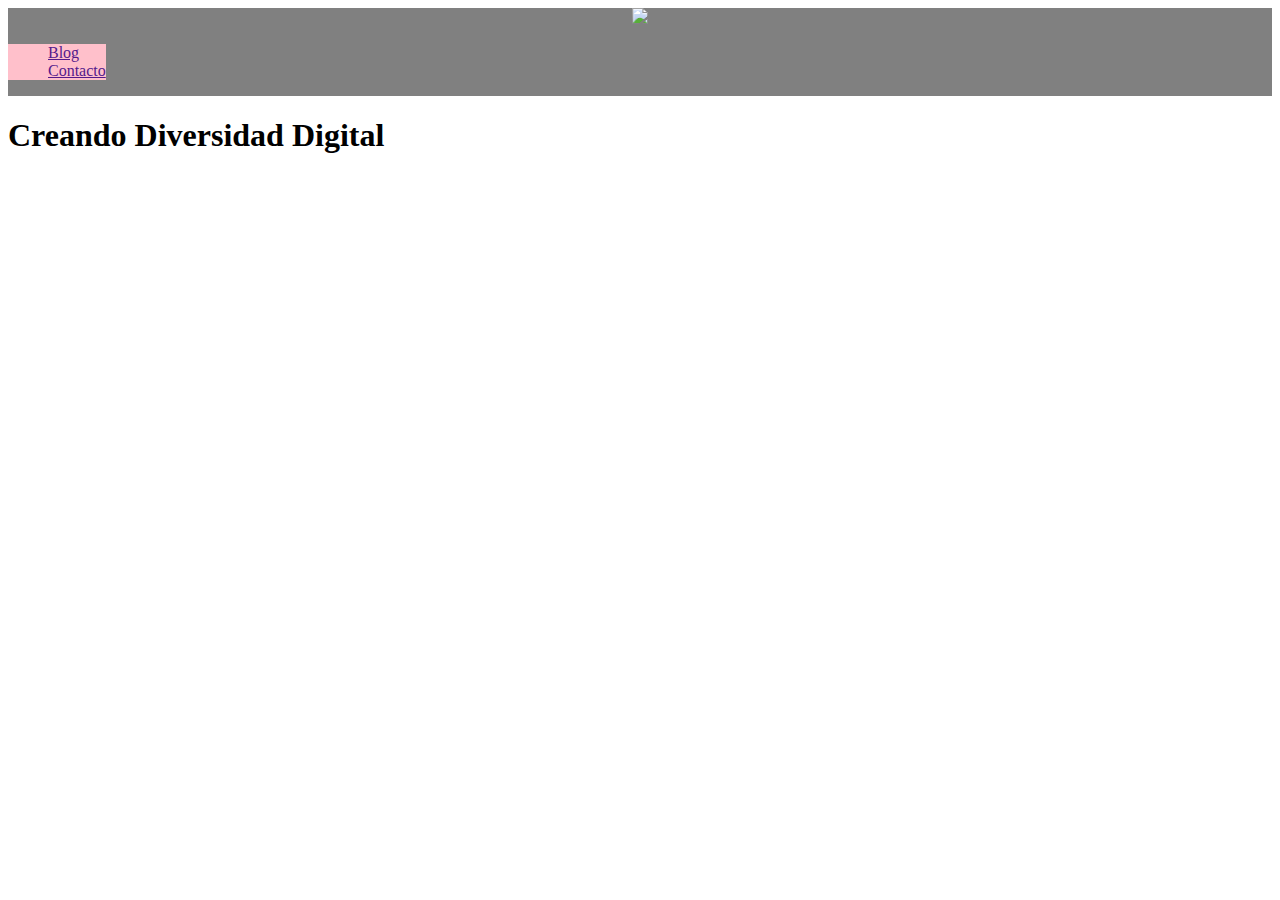
==== index.html @ 27b0b9be "ejercicio mejorado" ====
<!DOCTYPE html>
<html lang="es" dir="ltr">
<head>
  <meta charset="utf-8">
  <title></title>
  <link href="https://fonts.googleapis.com/css?family=Rubik" rel="stylesheet">
  <link rel="stylesheet" href="main.css">
</head>
<body>
  <header>
    <div class="cabecero">
      <div class="logo">
        <a href="http://www.adalab.es"><img src="http://adalab.es/wp-content/uploads/2016/08/logo_adalab_80px.png"></img></a>
      </div>
      <div class="navegador">
        <nav class="listamenu">
          <ul class="menu">
            <li class="menuitems"><a href="">Blog</a></li>
            <li class="menuitems"><a href="">Contacto</a></li>
          </ul>
        </nav>
      </div>
    </div>
  </header>
  <main>
<div class="creandodiversidad">
  <h1>Creando Diversidad Digital</h1>

</div>
  </main>
  <footer>
  </footer>
</body>
</html>
---- main.css ----
.cabecero{
display:flex;
flex-direction: column;
justify-content: center;
background: gray;

}
.logo{
background: ;
text-align: center;
}
.menu{
list-style: none;
background: pink;
}
.navegador{
  display: flex;
  justify-content: space-between;
}
li + li ::before{
margin: 0 5px;
}

html main{
  background: #FFFFFF;
}
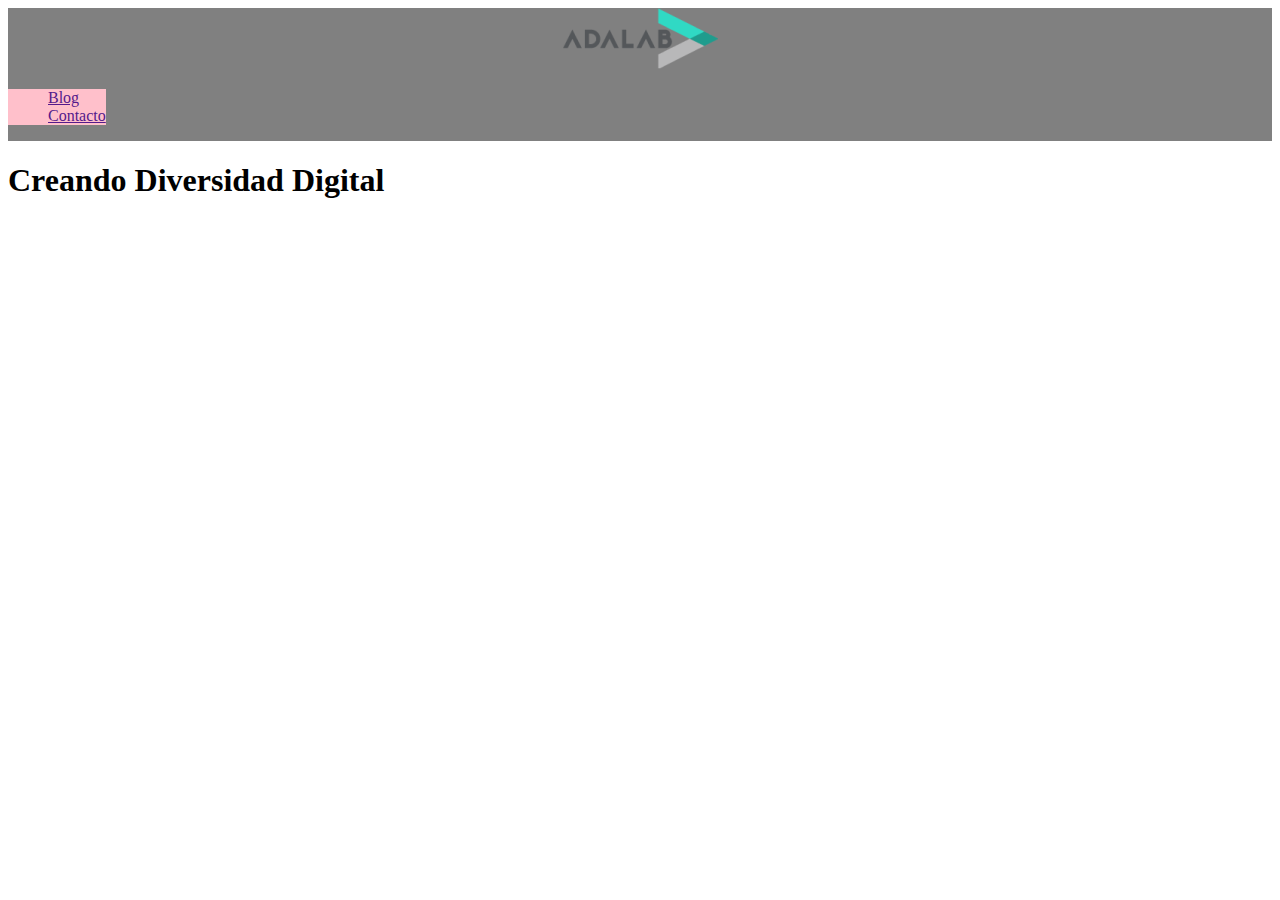
==== commit daef02bd: "arreglo enlace hoja css" ====
--- a/index.html
+++ b/index.html
@@ -4,13 +4,13 @@
   <meta charset="utf-8">
   <title></title>
   <link href="https://fonts.googleapis.com/css?family=Rubik" rel="stylesheet">
-  <link rel="stylesheet" href="main.css">
+  <link rel="stylesheet" href="css/main.css">
 </head>
 <body>
   <header>
     <div class="cabecero">
       <div class="logo">
-        <a href="http://www.adalab.es"><img src="http://adalab.es/wp-content/uploads/2016/08/logo_adalab_80px.png"></img></a>
+        <a href="http://www.adalab.es"><img src="imagenes/logo_adalab_155x61.png"></a>
       </div>
       <div class="navegador">
         <nav class="listamenu">
@@ -25,7 +25,6 @@
   <main>
 <div class="creandodiversidad">
   <h1>Creando Diversidad Digital</h1>
-
 </div>
   </main>
   <footer>
--- a/css/main.css
+++ b/css/main.css
@@ -0,0 +1,21 @@
+.cabecero{
+display:flex;
+flex-direction: column;
+justify-content: center;
+background: gray;
+}
+.logo{
+background: ;
+text-align: center;
+}
+.menu{
+list-style: none;
+background: pink;
+}
+.navegador{
+  display: flex;
+  justify-content: space-between;
+}
+li + li ::before{
+margin: 0 5px;
+}
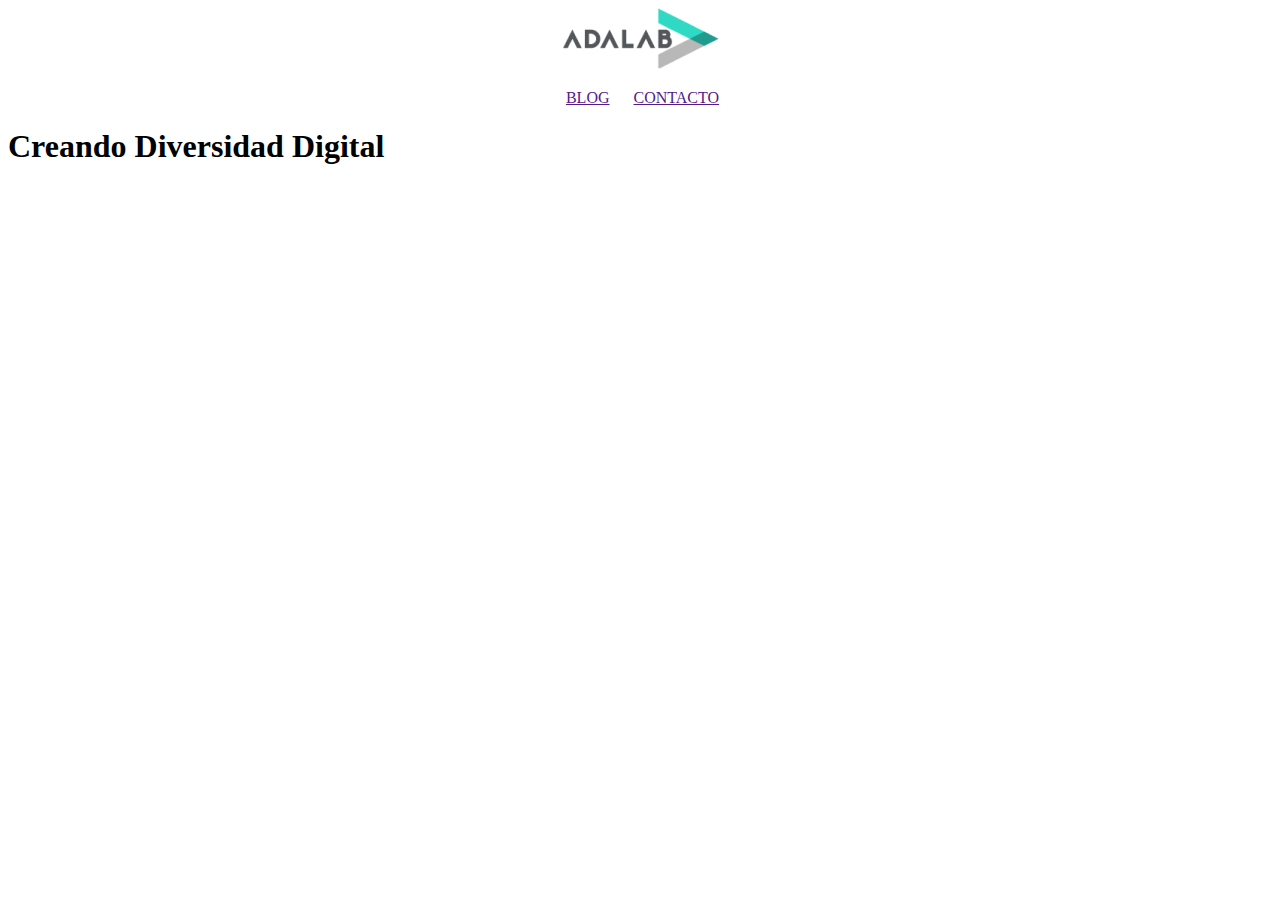
==== commit 79c0d51d: "pequeño avance css" ====
--- a/index.html
+++ b/index.html
@@ -7,16 +7,16 @@
   <link rel="stylesheet" href="css/main.css">
 </head>
 <body>
-  <header>
+  <header class="page__header">
     <div class="cabecero">
-      <div class="logo">
-        <a href="http://www.adalab.es"><img src="imagenes/logo_adalab_155x61.png"></a>
+      <div class="div__logo">
+        <a href class="logo" ="http://www.adalab.es"><img src="imagenes/logo_adalab_155x61.png"></a>
       </div>
       <div class="navegador">
         <nav class="listamenu">
           <ul class="menu">
-            <li class="menuitems"><a href="">Blog</a></li>
-            <li class="menuitems"><a href="">Contacto</a></li>
+            <li class="menu__items"><a href="">BLOG</a></li>
+            <li class="menu__items"><a href="">CONTACTO</a></li>
           </ul>
         </nav>
       </div>
--- a/css/main.css
+++ b/css/main.css
@@ -1,21 +1,16 @@
-.cabecero{
-display:flex;
-flex-direction: column;
-justify-content: center;
-background: gray;
+.page__header{
+  text-align: center;
 }
-.logo{
-background: ;
-text-align: center;
+.div__logo{
+}
+.menu__items{
+display: inline;
+margin-right: 20px;
+font-size: 16px;
+}
+.navegador{
+  padding-right: 15px;
 }
 .menu{
-list-style: none;
-background: pink;
+
 }
-.navegador{
-  display: flex;
-  justify-content: space-between;
-}
-li + li ::before{
-margin: 0 5px;
-}
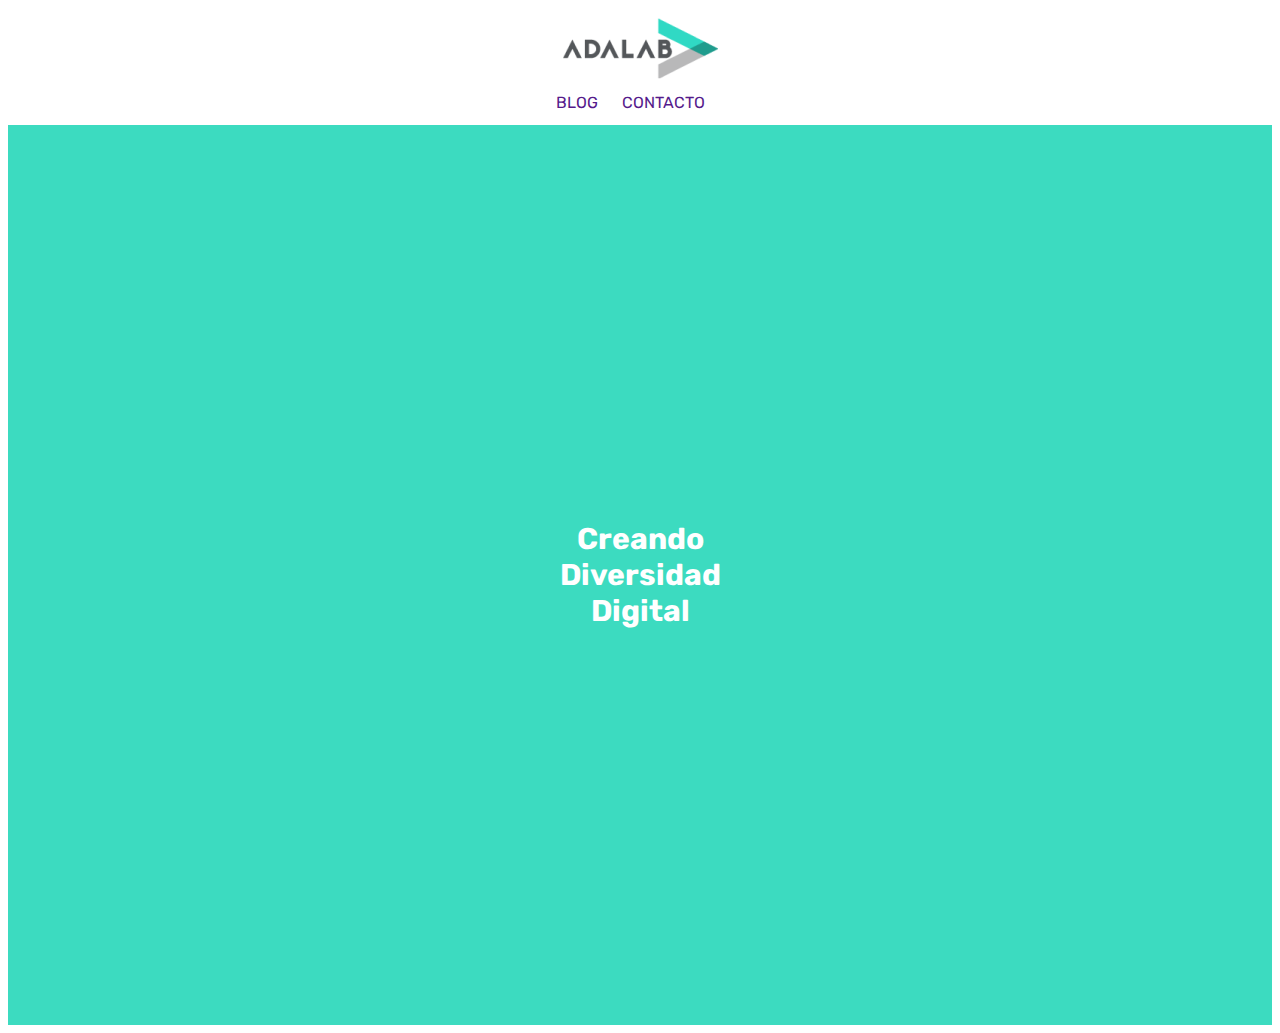
==== commit 67fff990: "versión móvil" ====
--- a/index.html
+++ b/index.html
@@ -15,19 +15,22 @@
       <div class="navegador">
         <nav class="listamenu">
           <ul class="menu">
-            <li class="menu__items"><a href="">BLOG</a></li>
-            <li class="menu__items"><a href="">CONTACTO</a></li>
+            <li class="menu__items">
+              <a href class="menu__link"="">BLOG
+              </a>
+            </li>
+            <li class="menu__items">
+              <a href class="menu__link"="">CONTACTO</a>
+            </li>
           </ul>
         </nav>
       </div>
     </div>
   </header>
-  <main>
+  <main class="page__main">
 <div class="creandodiversidad">
-  <h1>Creando Diversidad Digital</h1>
+  <h1 class="page__texto">Creando Diversidad Digital</h1>
 </div>
   </main>
-  <footer>
-  </footer>
 </body>
 </html>
--- a/css/main.css
+++ b/css/main.css
@@ -1,16 +1,44 @@
+body{
+  font-family: 'Rubik',sans-serif;
+}
 .page__header{
   text-align: center;
 }
 .div__logo{
+  padding-top: 10px;
 }
 .menu__items{
 display: inline;
 margin-right: 20px;
 font-size: 16px;
+color: #4a4a4a;
 }
 .navegador{
-  padding-right: 15px;
+margin: 10px 0 13px 0;
+}
+.listamenu{
+display: inline-flex
+}
+.page__main{
+  background: #3CDBC0;
+  height: 100vh;
+  display: flex;
+  justify-content: center;
+  align-items: center;
+}
+.creandodiversidad{
+}
+.page__texto{
+  font-size: 30px;
+  width: 200px;
+  text-align: center;
+  color: white;
 }
 .menu{
-
+  padding: 0;
+  margin: 0;
 }
+.menu__link{
+  text-decoration: none;
+text-transform: uppercase;
+}
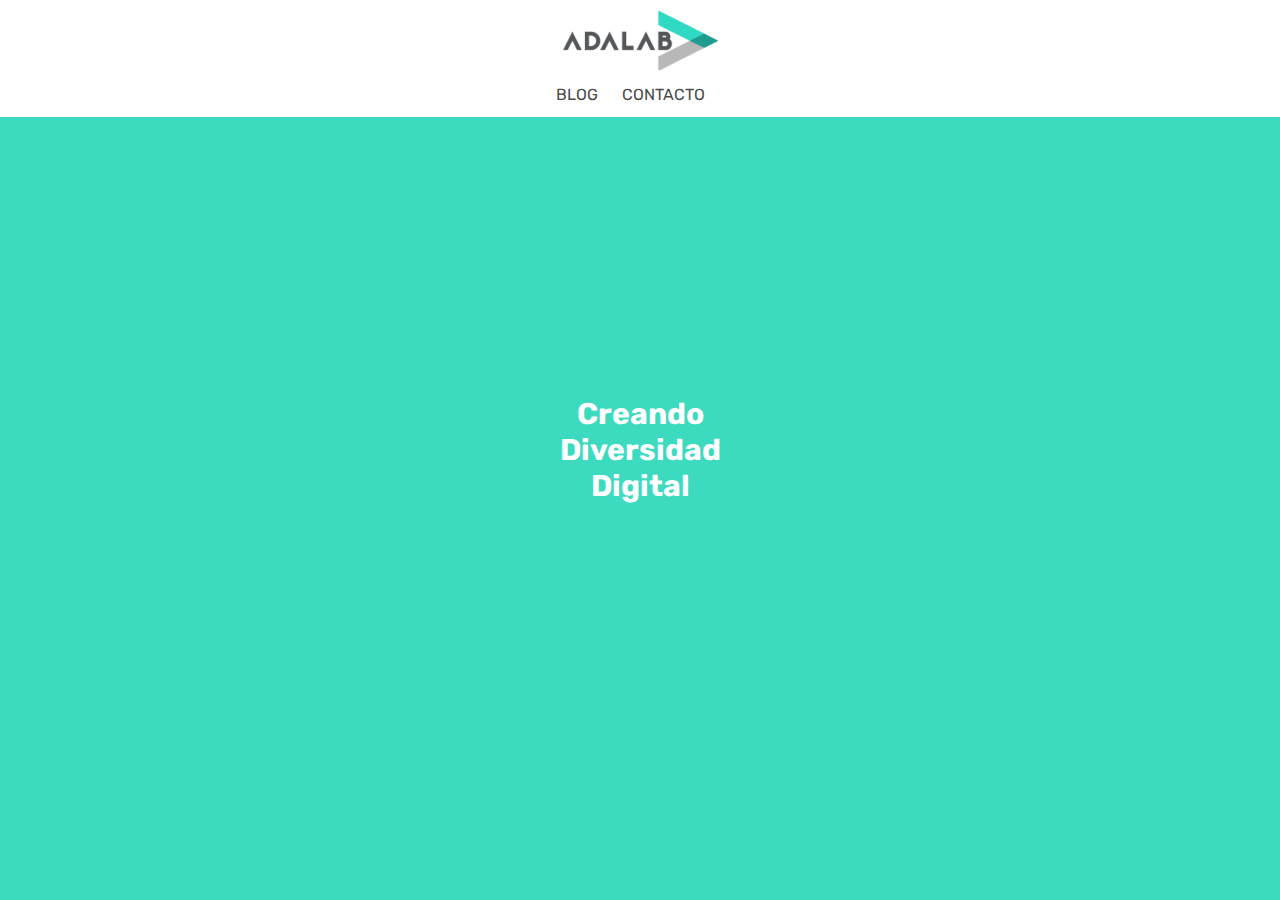
==== commit 237cc549: "html" ====
--- a/index.html
+++ b/index.html
@@ -2,11 +2,12 @@
 <html lang="es" dir="ltr">
 <head>
   <meta charset="utf-8">
+<meta name="viewport" content="width=device-width, initial-scale=1.0">
   <title></title>
   <link href="https://fonts.googleapis.com/css?family=Rubik" rel="stylesheet">
   <link rel="stylesheet" href="css/main.css">
 </head>
-<body>
+<body class="page__body">
   <header class="page__header">
     <div class="cabecero">
       <div class="div__logo">
@@ -28,9 +29,9 @@
     </div>
   </header>
   <main class="page__main">
-<div class="creandodiversidad">
-  <h1 class="page__texto">Creando Diversidad Digital</h1>
-</div>
+    <div class="creandodiversidad">
+      <h1 class="page__texto">Creando Diversidad Digital</h1>
+    </div>
   </main>
 </body>
 </html>
--- a/css/main.css
+++ b/css/main.css
@@ -1,24 +1,45 @@
-body{
+.page__body{
   font-family: 'Rubik',sans-serif;
+margin: 0;
 }
 .page__header{
+  position:fixed;
+  background: white;
+  width: 100%;
   text-align: center;
 }
+.cabecero{
+width: 100%;
+}
+
 .div__logo{
   padding-top: 10px;
 }
-.menu__items{
-display: inline;
-margin-right: 20px;
-font-size: 16px;
-color: #4a4a4a;
-}
 .navegador{
-margin: 10px 0 13px 0;
+  margin: 10px 0 13px 0;
+  width: 100%;
+  display: block;
 }
 .listamenu{
-display: inline-flex
+  display: inline-flex
 }
+.menu{
+  padding: 0;
+  margin: 0;
+}
+.menu__items{
+  display: inline;
+  margin-right: 20px;
+  font-size: 16px;
+
+}
+.menu__link{
+  text-decoration: none;
+  text-transform: uppercase;
+  color: #4a4a4a;
+}
+
+
 .page__main{
   background: #3CDBC0;
   height: 100vh;
@@ -33,12 +54,10 @@
   width: 200px;
   text-align: center;
   color: white;
+
 }
-.menu{
-  padding: 0;
-  margin: 0;
+@media all and (min-width: 768px) {
+  .page__header{
+    display: flex;
+  }
 }
-.menu__link{
-  text-decoration: none;
-text-transform: uppercase;
-}
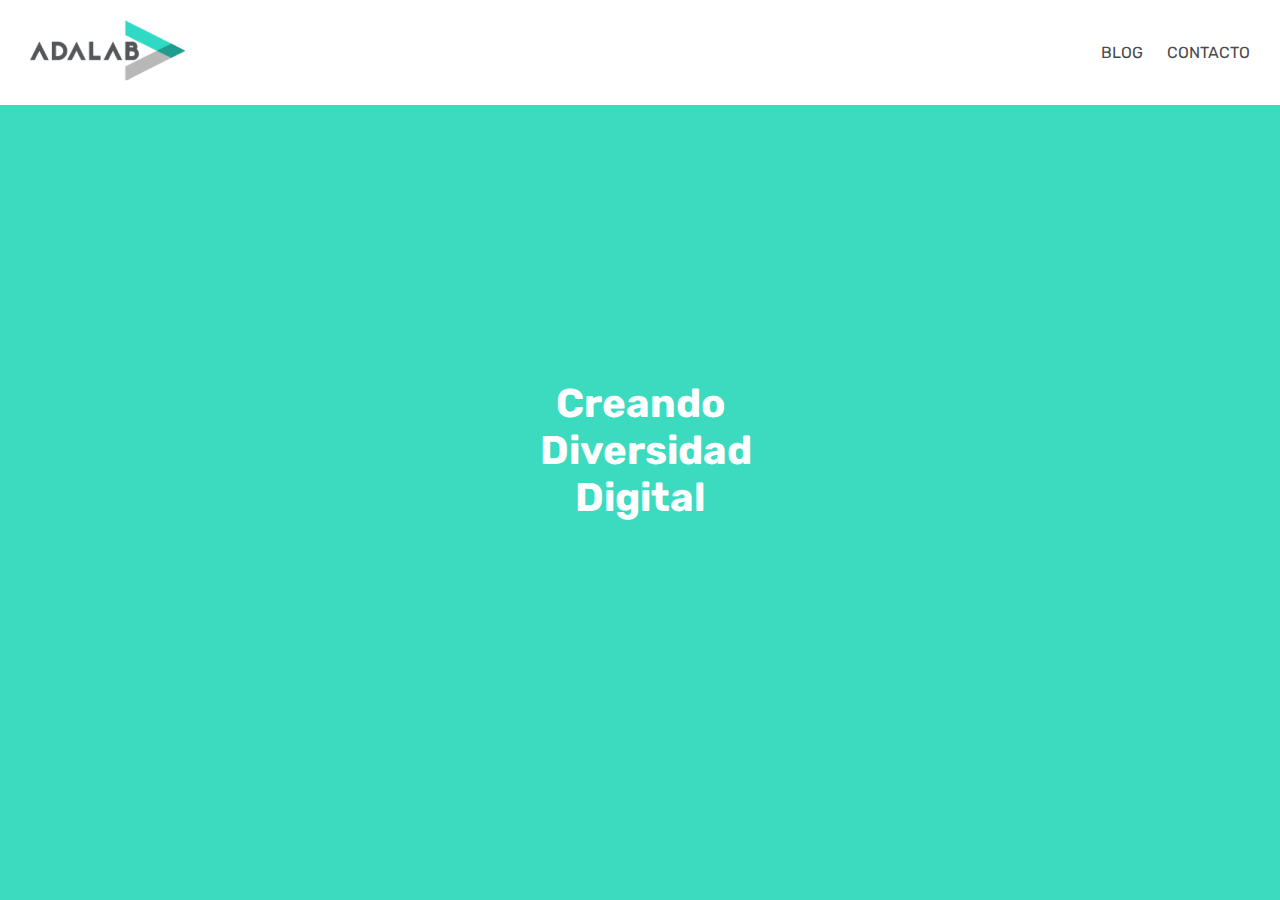
==== commit 067a22e8: "ejercicio terminado" ====
--- a/index.html
+++ b/index.html
@@ -5,7 +5,7 @@
 <meta name="viewport" content="width=device-width, initial-scale=1.0">
   <title></title>
   <link href="https://fonts.googleapis.com/css?family=Rubik" rel="stylesheet">
-  <link rel="stylesheet" href="css/main.css">
+<link rel="stylesheet" href="css/main.css">
 </head>
 <body class="page__body">
   <header class="page__header">
--- a/css/main.css
+++ b/css/main.css
@@ -1,63 +1,64 @@
-.page__body{
-  font-family: 'Rubik',sans-serif;
-margin: 0;
-}
-.page__header{
-  position:fixed;
+.page__body {
+  margin: 0;
+  font-family: 'Rubik', sans-serif; }
+
+.page__header {
+  position: fixed;
   background: white;
-  width: 100%;
+  width: 100vw;
   text-align: center;
-}
-.cabecero{
-width: 100%;
-}
+  padding: 10px 0 13px 0; }
 
-.div__logo{
-  padding-top: 10px;
-}
-.navegador{
-  margin: 10px 0 13px 0;
-  width: 100%;
-  display: block;
-}
-.listamenu{
-  display: inline-flex
-}
-.menu{
-  padding: 0;
-  margin: 0;
-}
-.menu__items{
+.listamenu {
+  margin-top: 10px; }
+
+.menu__items {
   display: inline;
   margin-right: 20px;
-  font-size: 16px;
+  font-size: 16px; }
 
-}
-.menu__link{
+.menu__items:last-child {
+  margin: 0; }
+
+.menu {
+  padding: 0;
+  margin: 0; }
+
+.menu__link {
   text-decoration: none;
   text-transform: uppercase;
-  color: #4a4a4a;
-}
+  color: #4a4a4a; }
 
+.page__main {
+  text-align: center; }
 
-.page__main{
+.creandodiversidad {
+  height: 100vh;
+  width: 100vw;
   background: #3CDBC0;
-  height: 100vh;
   display: flex;
   justify-content: center;
-  align-items: center;
-}
-.creandodiversidad{
-}
-.page__texto{
-  font-size: 30px;
+  align-items: center; }
+
+.page__texto {
   width: 200px;
-  text-align: center;
   color: white;
+  font-size: 30px; }
 
-}
 @media all and (min-width: 768px) {
-  .page__header{
+  .page__header {
+    padding: 0; }
+
+  .cabecero {
     display: flex;
-  }
-}
+    justify-content: space-between;
+    padding: 20px 30px;
+    align-items: center; }
+
+  .listamenu {
+    margin: 0; }
+
+  .page__texto {
+    font-size: 40px; } }
+
+/*# sourceMappingURL=main.css.map */
